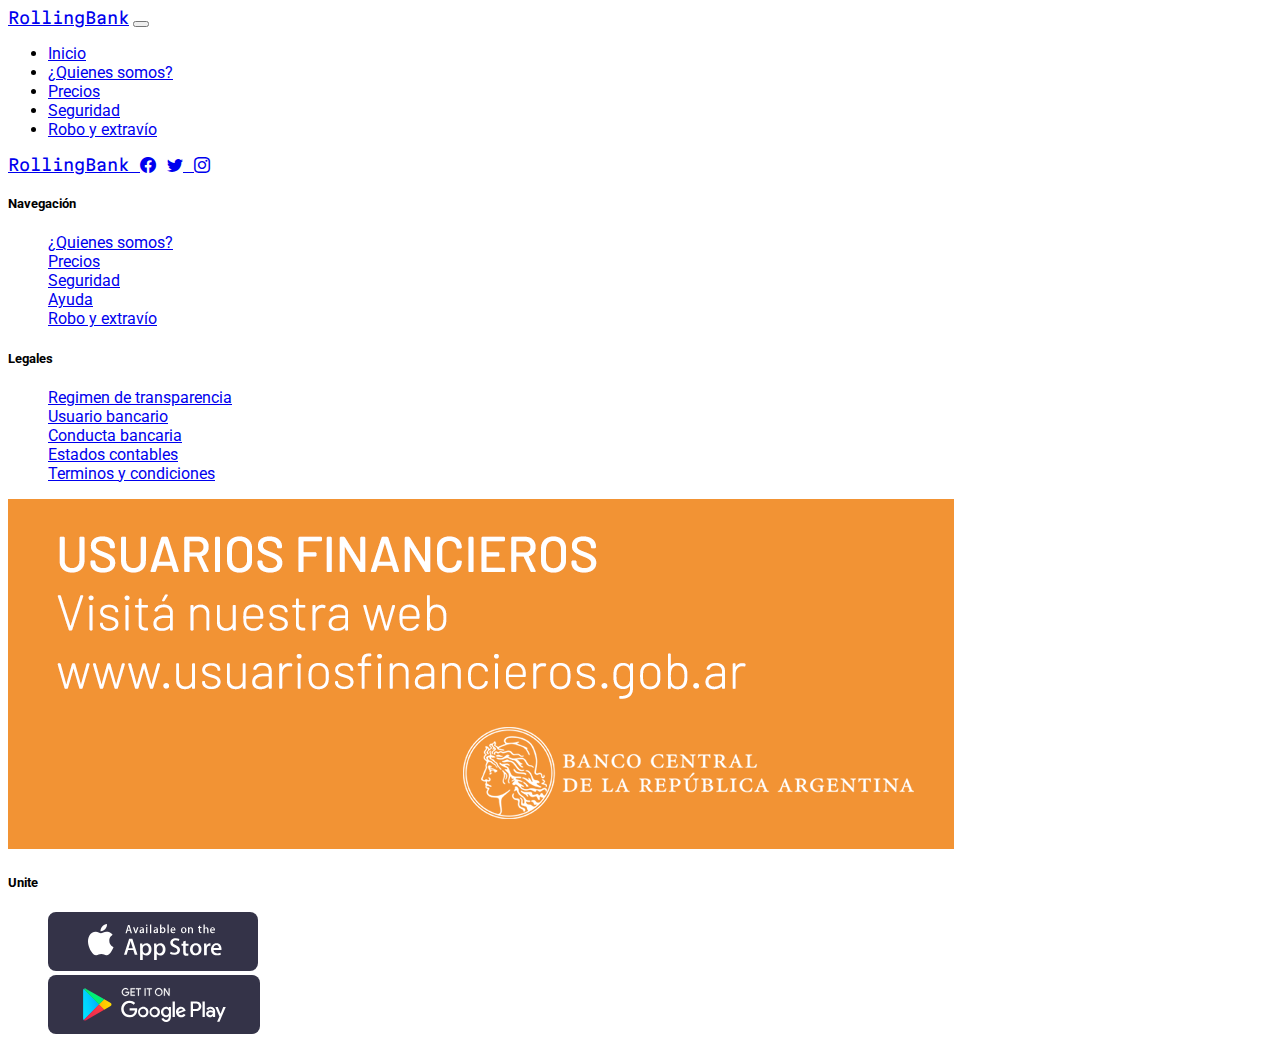
==== pages/precios.html @ b034d5e8 "cards terminadas" ====
<!DOCTYPE html>
<html lang="es">
  <head>
    <meta charset="UTF-8" />
    <meta http-equiv="X-UA-Compatible" content="IE=edge" />
    <meta name="viewport" content="width=device-width, initial-scale=1.0" />
    <!-- CSS only -->
    <link
      href="https://cdn.jsdelivr.net/npm/bootstrap@5.2.3/dist/css/bootstrap.min.css"
      rel="stylesheet"
      integrity="sha384-rbsA2VBKQhggwzxH7pPCaAqO46MgnOM80zW1RWuH61DGLwZJEdK2Kadq2F9CUG65"
      crossorigin="anonymous"
    />
    <link rel="stylesheet" href="../css/style.css" />
    <meta name="author" content="Monachesi Ezequiel" />
    <meta name="keywords" content="rollingbank, rolling-bank,bancoRolling" />
    <meta name="description" content="Somos un banco para confiar" />
    <title>Rolling Bank</title>
  </head>
  <body>
    <header>
      <nav class="navbar navbar-expand-lg bg-dark navbar-dark">
        <div class="container">
          <a class="navbar-brand rollingBank" href="../index.html">RollingBank</a>
          <button
            class="navbar-toggler"
            type="button"
            data-bs-toggle="collapse"
            data-bs-target="#navbarSupportedContent"
            aria-controls="navbarSupportedContent"
            aria-expanded="false"
            aria-label="Toggle navigation"
          >
            <span class="navbar-toggler-icon"></span>
          </button>
          <div class="collapse navbar-collapse" id="navbarSupportedContent">
            <ul class="navbar-nav ms-auto mb-2 mb-lg-0">
              <li class="nav-item">
                <a class="nav-link " aria-current="page" href="../index.html"
                  >Inicio</a
                >
              </li>
              <li class="nav-item">
                <a class="nav-link" href="./quienesSomos.html"
                  >¿Quienes somos?</a
                >
              </li>
              <li class="nav-item">
                <a class="nav-link active" href="precios.html">Precios</a>
              </li>
              <li class="nav-item">
                <a class="nav-link" href="./seguridad.html">Seguridad</a>
              </li>
              <li class="nav-item">
                <a class="nav-link" href="./roboExtravio.html"
                  >Robo y extravío</a
                >
              </li>
            </ul>
          </div>
        </div>
      </nav>
    </header>
    <main></main>
    <footer class="mt-5">
      <div class="container-fluid">
        <div class="row text-white bg-dark justify-content-between px-5">
          <aside class="rollingBank col-sm-12 fs-5 py-4 px-md-5">
            <a href="../index.html" class="text-decoration-none text-light">
            RollingBank
            </a>
            <strong class="fs-6">
              <a href="#" class="text-decoration-none"><i class="bi bi-facebook text-white-50"></i
                ></a>
                <a href="#"  class="text-decoration-none">
              <i class="bi bi-twitter text-white-50"></i>
                </a>
                <a href="#"  class="text-decoration-none">
                    <i class="bi bi-instagram text-white-50"></i>
                </a>
            </strong>
          </aside>
          <aside class="col-sm-12 col-md-2 ps-md-5">
            <h5 class="text-white-50">Navegación</h5>
            <ul class="list-unstyled">
              <li>
                <a class="text-white-50" href="./quienesSomos.html"
                  >¿Quienes somos?</a
                >
              </li>
              <li>
                <a class="text-white-50" href="precios.html">Precios</a>
              </li>
              <li>
                <a class="text-white-50" href="./seguridad.html"
                  >Seguridad</a
                >
              </li>
              <li>
                <a class="text-white-50" href="#">Ayuda</a>
              </li>
              <li>
                <a class="text-white-50" href="./roboExtravio.html"
                  >Robo y extravío</a
                >
              </li>
            </ul>
          </aside>
          <aside class="col-sm-12 col-md-2">
            <h5 class="text-white-50">Legales</h5>
            <ul class="list-unstyled">
              <li>
                <a class="text-white-50" href="#"
                  >Regimen de transparencia</a
                >
              </li>
              <li>
                <a class="text-white-50" href="#"
                  >Usuario bancario</a
                >
              </li>
              <li>
                <a class="text-white-50" href="#"
                  >Conducta bancaria</a
                >
              </li>
              <li>
                <a class="text-white-50" href="#">Estados contables</a>
              </li>
              <li>
                <a class="text-white-50" href="#"
                  >Terminos y condiciones</a
                >
              </li>
            </ul>
          </aside>
          <aside class="col-sm-12 col-md-2">
            <a href="">
                <img class="img-fluid" src="../img/usuariosfinancieros.png" alt="" />
            </a>
          </aside>
          <aside class="col-sm-12 col-md-2 pe-5">
            <h5 class="text-white-50">Unite</h5>
            <ul class="list-unstyled">
              <li class="mb-2">
                <a class="text-white-50" href="#">
                  <img
                    class="img-fluid"
                    src="../img/badge-apple-store.svg"
                    alt=""
                  />
                </a>
              </li>
              <li>
                <a class="text-white-50" href="#">
                  <img
                    class="img-fluid"
                    src="../img/google-play-badge-bb.svg"
                    alt=""
                  />
                </a>
              </li>
            </ul>
          </aside>
        </div>
      </div>
    </footer>
    <!-- JavaScript Bundle with Popper -->
    <script
      src="https://cdn.jsdelivr.net/npm/bootstrap@5.2.3/dist/js/bootstrap.bundle.min.js"
      integrity="sha384-kenU1KFdBIe4zVF0s0G1M5b4hcpxyD9F7jL+jjXkk+Q2h455rYXK/7HAuoJl+0I4"
      crossorigin="anonymous"
    ></script>
  </body>
</html>
---- css/style.css ----
@import url('https://fonts.googleapis.com/css2?family=Martian+Mono:wght@800&display=swap');
@import url('https://fonts.googleapis.com/css2?family=Roboto:wght@300&display=swap');
@import url("https://cdn.jsdelivr.net/npm/bootstrap-icons@1.10.2/font/bootstrap-icons.css");

body{
    font-family: 'Roboto', sans-serif;
}
.rollingBank{
    font-family: 'Martian Mono', monospace;
}

footer ul {
    list-style-type: none;
  }
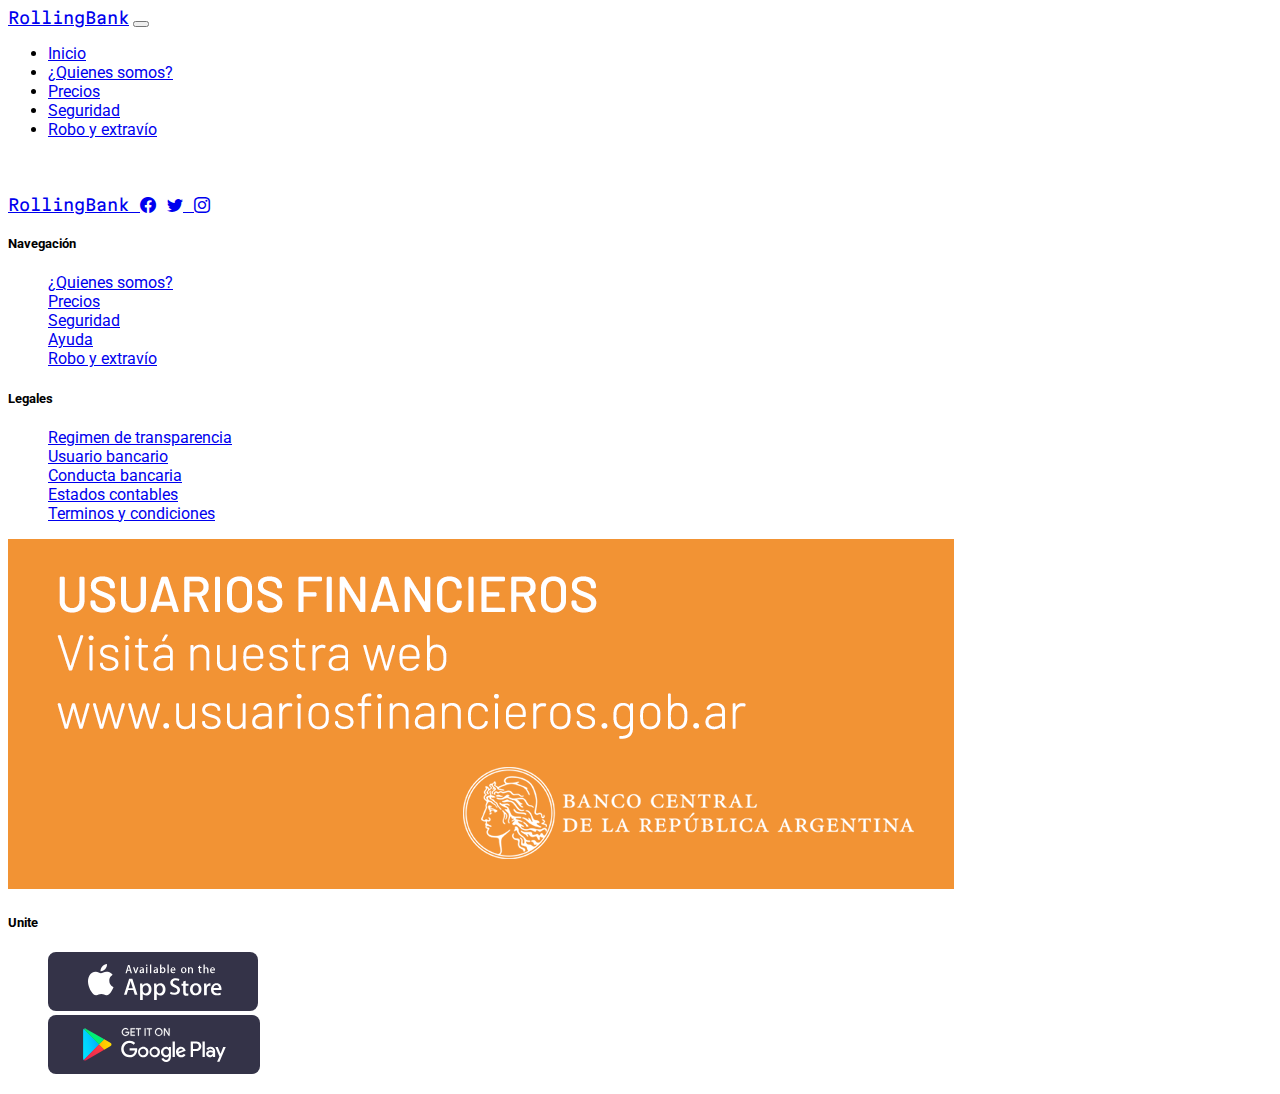
==== commit cbd43d21: "agregando fixed-top a la barra de navegacion" ====
--- a/pages/precios.html
+++ b/pages/precios.html
@@ -19,7 +19,7 @@
   </head>
   <body>
     <header>
-      <nav class="navbar navbar-expand-lg bg-dark navbar-dark">
+      <nav class="navbar navbar-expand-lg bg-dark navbar-dark fixed-top">
         <div class="container">
           <a class="navbar-brand rollingBank" href="../index.html">RollingBank</a>
           <button
@@ -61,9 +61,9 @@
         </div>
       </nav>
     </header>
-    <main></main>
-    <footer class="mt-5">
-      <div class="container-fluid">
+    <main class="marginNav"></main>
+    <footer class="bg-dark">
+      <div class="container py-5 mt-5">
         <div class="row text-white bg-dark justify-content-between px-5">
           <aside class="rollingBank col-sm-12 fs-5 py-4 px-md-5">
             <a href="../index.html" class="text-decoration-none text-light">
--- a/css/style.css
+++ b/css/style.css
@@ -12,3 +12,15 @@
 footer ul {
     list-style-type: none;
   }
+.accordion-button::after {
+    background-image: none;
+}
+.accordion-button:not(.collapsed)::after {
+    background-image: none;
+}
+.accordion{
+    --bs-accordion-btn-focus-box-shadow: none;
+}
+.marginNav{
+    margin-top: 56px;
+}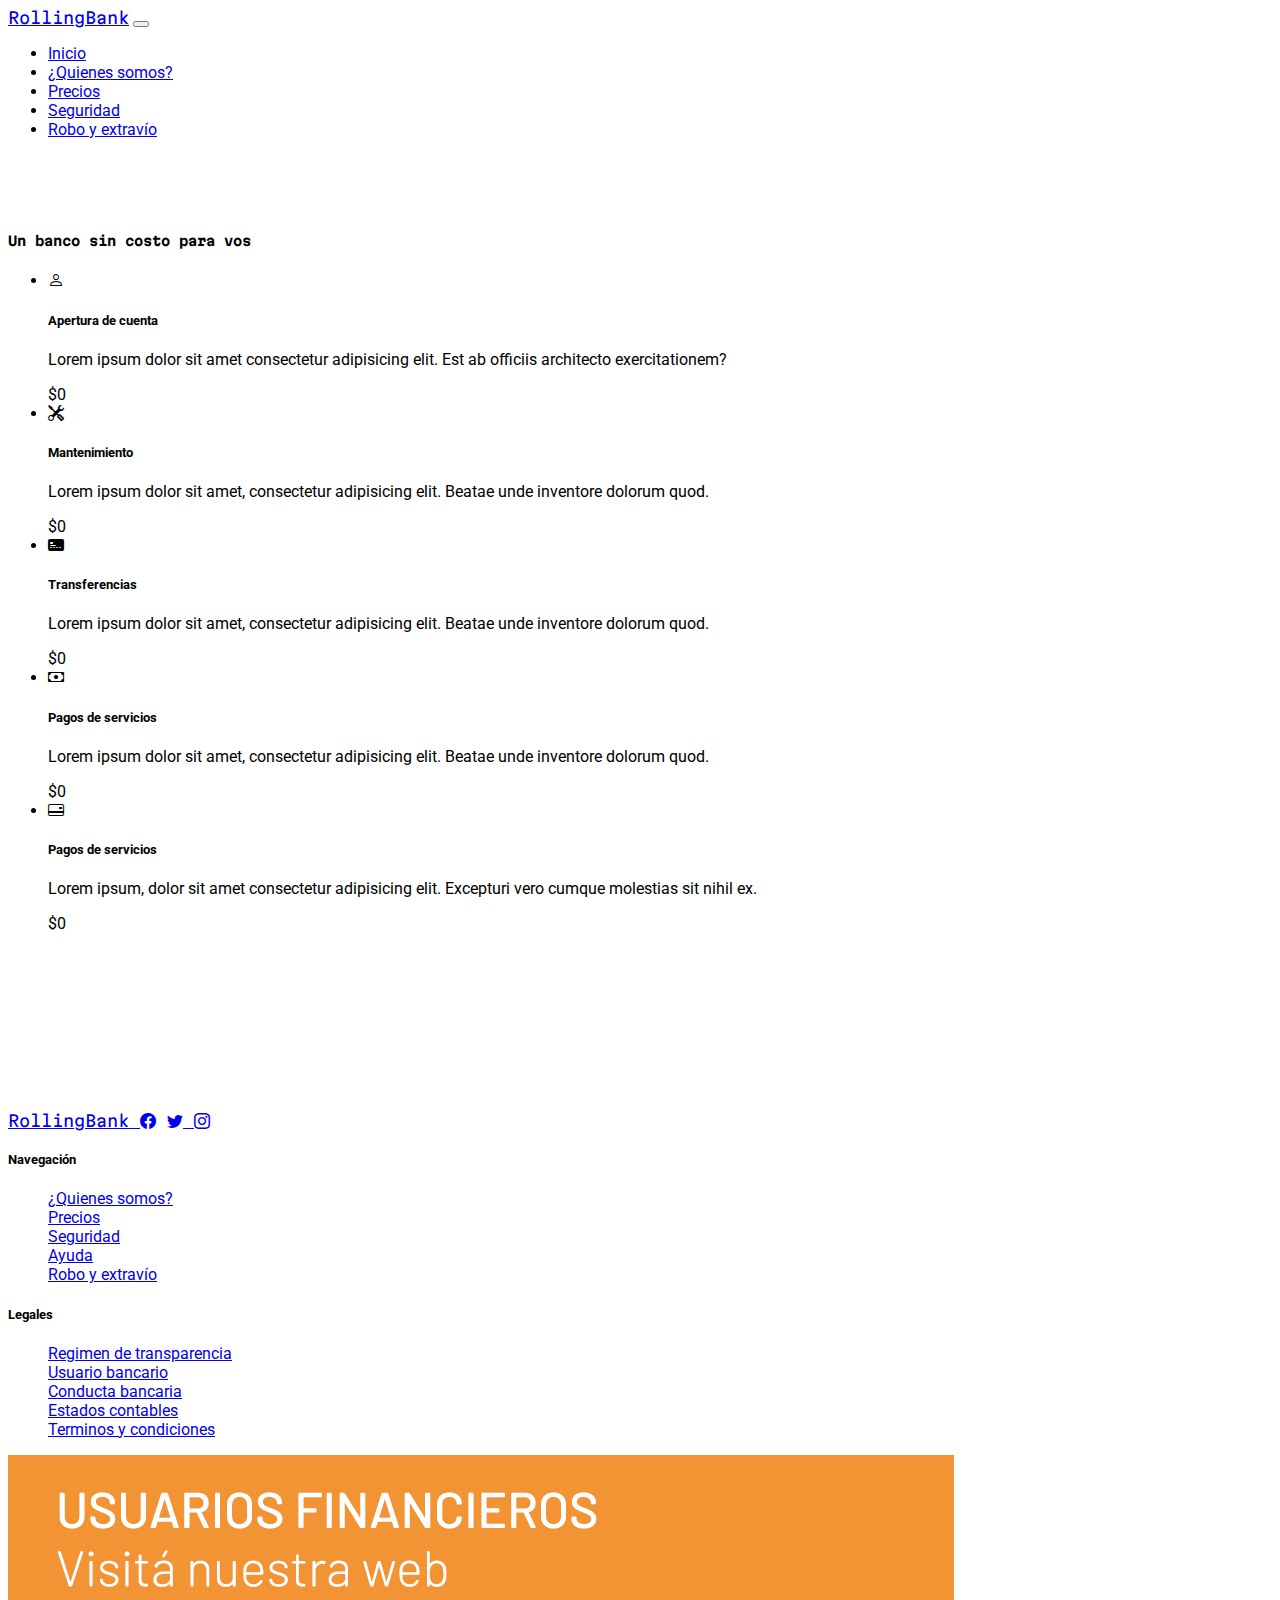
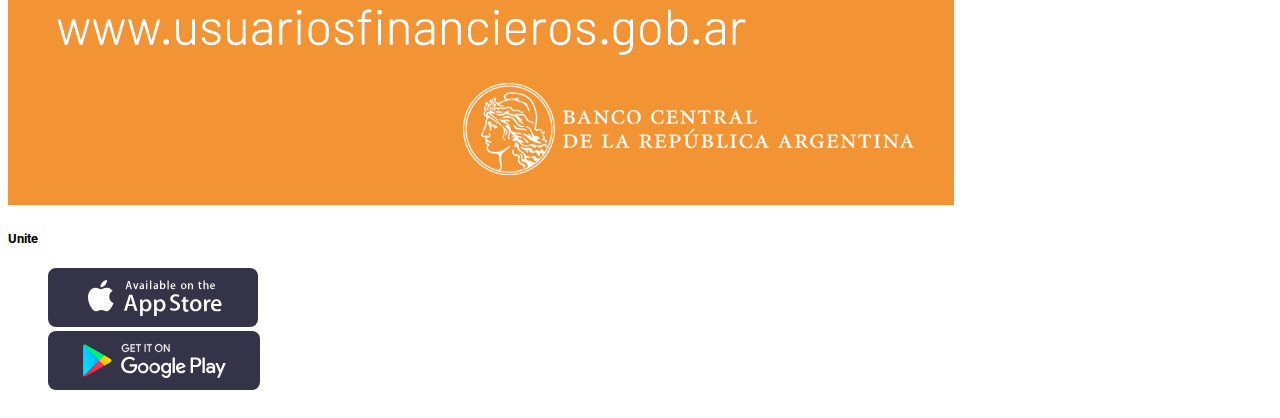
==== commit 93d24f56: "pagina terminada" ====
--- a/pages/precios.html
+++ b/pages/precios.html
@@ -21,7 +21,9 @@
     <header>
       <nav class="navbar navbar-expand-lg bg-dark navbar-dark fixed-top">
         <div class="container">
-          <a class="navbar-brand rollingBank" href="../index.html">RollingBank</a>
+          <a class="navbar-brand rollingBank" href="../index.html"
+            >RollingBank</a
+          >
           <button
             class="navbar-toggler"
             type="button"
@@ -36,7 +38,7 @@
           <div class="collapse navbar-collapse" id="navbarSupportedContent">
             <ul class="navbar-nav ms-auto mb-2 mb-lg-0">
               <li class="nav-item">
-                <a class="nav-link " aria-current="page" href="../index.html"
+                <a class="nav-link" aria-current="page" href="../index.html"
                   >Inicio</a
                 >
               </li>
@@ -61,23 +63,103 @@
         </div>
       </nav>
     </header>
-    <main class="marginNav"></main>
-    <footer class="bg-dark">
-      <div class="container py-5 mt-5">
-        <div class="row text-white bg-dark justify-content-between px-5">
-          <aside class="rollingBank col-sm-12 fs-5 py-4 px-md-5">
+    <main class="marginNav bg-light">
+      <article class="container-fluid bg-primary text-light py-5">
+        <div class="row">
+          <aside class="col-12 text-center">
+            <h5 class="display-6 fw-bold rollingBank">
+              Un banco sin costo para vos
+            </h5>
+          </aside>
+        </div>
+      </article>
+      <article class="container-fluid w-75 mt-3 px-sm-0 px-lg-5 py-5">
+        <ul class="list-group">
+          <li
+            class="list-group-item d-flex justify-content-between align-items-start"
+          >
+            <i class="bi bi-person fs-1 text-primary"></i>
+            <article class="mx-3 ms-md-4 ms-lg-0 me-md-0 mt-2">
+              <h5 class="fw-bold">Apertura de cuenta</h5>
+              <p class="fs-6">
+                Lorem ipsum dolor sit amet consectetur adipisicing elit. Est ab
+                officiis architecto exercitationem?
+              </p>
+            </article>
+            <span class="badge bg-primary rounded py-2 mt-2">$0</span>
+          </li>
+          <li
+            class="list-group-item d-flex justify-content-between align-items-start"
+          >
+            <i class="bi bi-tools fs-2 text-warning"></i>
+            <article class="mx-3 ms-md-4 ms-lg-0 mt-2">
+              <h5 class="fw-bold">Mantenimiento</h5>
+              <p class="fs-6">
+                Lorem ipsum dolor sit amet, consectetur adipisicing elit. Beatae
+                unde inventore dolorum quod.
+              </p>
+            </article>
+            <span class="badge bg-primary rounded py-2 mt-2">$0</span>
+          </li>
+          <li
+            class="list-group-item d-flex justify-content-between align-items-start"
+          >
+            <i class="bi bi-credit-card-2-front-fill fs-2 text-danger"></i>
+            <article class="mx-3 ms-md-4 ms-lg-0 mt-2">
+              <h5 class="fw-bold">Transferencias</h5>
+              <p class="fs-6">
+                Lorem ipsum dolor sit amet, consectetur adipisicing elit. Beatae
+                unde inventore dolorum quod.
+              </p>
+            </article>
+            <span class="badge bg-primary rounded py-2 mt-2">$0</span>
+          </li>
+          <li
+            class="list-group-item d-flex justify-content-between align-items-start"
+          >
+            <i class="bi bi-cash fs-2 text-success"></i>
+            <article class="mx-3 ms-md-4 ms-lg-0 mt-2">
+              <h5 class="fw-bold">Pagos de servicios</h5>
+              <p class="fs-6">
+                Lorem ipsum dolor sit amet, consectetur adipisicing elit. Beatae
+                unde inventore dolorum quod.
+              </p>
+            </article>
+            <span class="badge bg-primary rounded py-2 mt-2">$0</span>
+          </li>
+          <li
+            class="list-group-item d-flex justify-content-between align-items-start"
+          >
+            <i class="bi bi-credit-card-2-back fs-2 text-primary"></i>
+            <article class="mx-3 ms-md-4 ms-lg-0 mt-2">
+              <h5 class="fw-bold">Pagos de servicios</h5>
+              <p class="fs-6">
+                Lorem ipsum, dolor sit amet consectetur adipisicing elit.
+                Excepturi vero cumque molestias sit nihil ex.
+              </p>
+            </article>
+            <span class="badge bg-primary rounded py-2 mt-2">$0</span>
+          </li>
+        </ul>
+      </article>
+    </main>
+    <footer class="bg-dark py-5">
+      <section class="container">
+        <article class="row text-white bg-dark justify-content-between px-md-5">
+          <aside class="rollingBank col-12 px-lg-5 py-4">
             <a href="../index.html" class="text-decoration-none text-light">
-            RollingBank
+              RollingBank
             </a>
             <strong class="fs-6">
-              <a href="#" class="text-decoration-none"><i class="bi bi-facebook text-white-50"></i
-                ></a>
-                <a href="#"  class="text-decoration-none">
-              <i class="bi bi-twitter text-white-50"></i>
-                </a>
-                <a href="#"  class="text-decoration-none">
-                    <i class="bi bi-instagram text-white-50"></i>
-                </a>
+              <a href="./roboExtravio.html" class="text-decoration-none"
+                ><i class="bi bi-facebook text-white-50"></i
+              ></a>
+              <a href="./roboExtravio.html" class="text-decoration-none">
+                <i class="bi bi-twitter text-white-50"></i>
+              </a>
+              <a href="./roboExtravio.html" class="text-decoration-none">
+                <i class="bi bi-instagram text-white-50"></i>
+              </a>
             </strong>
           </aside>
           <aside class="col-sm-12 col-md-2 ps-md-5">
@@ -92,12 +174,10 @@
                 <a class="text-white-50" href="precios.html">Precios</a>
               </li>
               <li>
-                <a class="text-white-50" href="./seguridad.html"
-                  >Seguridad</a
-                >
-              </li>
-              <li>
-                <a class="text-white-50" href="#">Ayuda</a>
+                <a class="text-white-50" href="./seguridad.html">Seguridad</a>
+              </li>
+              <li>
+                <a class="text-white-50" href="./roboExtravio.html">Ayuda</a>
               </li>
               <li>
                 <a class="text-white-50" href="./roboExtravio.html"
@@ -110,40 +190,46 @@
             <h5 class="text-white-50">Legales</h5>
             <ul class="list-unstyled">
               <li>
-                <a class="text-white-50" href="#"
+                <a class="text-white-50" href="./roboExtravio.html"
                   >Regimen de transparencia</a
                 >
               </li>
               <li>
-                <a class="text-white-50" href="#"
+                <a class="text-white-50" href="./roboExtravio.html"
                   >Usuario bancario</a
                 >
               </li>
               <li>
-                <a class="text-white-50" href="#"
+                <a class="text-white-50" href="./roboExtravio.html"
                   >Conducta bancaria</a
                 >
               </li>
               <li>
-                <a class="text-white-50" href="#">Estados contables</a>
-              </li>
-              <li>
-                <a class="text-white-50" href="#"
+                <a class="text-white-50" href="./roboExtravio.html"
+                  >Estados contables</a
+                >
+              </li>
+              <li>
+                <a class="text-white-50" href="./roboExtravio.html"
                   >Terminos y condiciones</a
                 >
               </li>
             </ul>
           </aside>
           <aside class="col-sm-12 col-md-2">
-            <a href="">
-                <img class="img-fluid" src="../img/usuariosfinancieros.png" alt="" />
+            <a href="./roboExtravio.html">
+              <img
+                class="img-fluid"
+                src="../img/usuariosfinancieros.png"
+                alt=""
+              />
             </a>
           </aside>
           <aside class="col-sm-12 col-md-2 pe-5">
             <h5 class="text-white-50">Unite</h5>
             <ul class="list-unstyled">
               <li class="mb-2">
-                <a class="text-white-50" href="#">
+                <a class="text-white-50" href="./roboExtravio.html">
                   <img
                     class="img-fluid"
                     src="../img/badge-apple-store.svg"
@@ -152,7 +238,7 @@
                 </a>
               </li>
               <li>
-                <a class="text-white-50" href="#">
+                <a class="text-white-50" href="./roboExtravio.html">
                   <img
                     class="img-fluid"
                     src="../img/google-play-badge-bb.svg"
@@ -162,8 +248,8 @@
               </li>
             </ul>
           </aside>
-        </div>
-      </div>
+        </article>
+      </section>
     </footer>
     <!-- JavaScript Bundle with Popper -->
     <script
--- a/css/style.css
+++ b/css/style.css
@@ -1,26 +1,49 @@
-@import url('https://fonts.googleapis.com/css2?family=Martian+Mono:wght@800&display=swap');
-@import url('https://fonts.googleapis.com/css2?family=Roboto:wght@300&display=swap');
+@import url("https://fonts.googleapis.com/css2?family=Martian+Mono:wght@800&display=swap");
+@import url("https://fonts.googleapis.com/css2?family=Roboto:wght@300&display=swap");
 @import url("https://cdn.jsdelivr.net/npm/bootstrap-icons@1.10.2/font/bootstrap-icons.css");
 
-body{
-    font-family: 'Roboto', sans-serif;
+body {
+  font-family: "Roboto", sans-serif;
+  display: flex;
+  flex-direction: column;
 }
-.rollingBank{
-    font-family: 'Martian Mono', monospace;
+main {
+  min-height: 100vh;
+}
+.rollingBank {
+  font-family: "Martian Mono", monospace;
+}
+footer ul {
+  list-style-type: none;
+}
+.accordion-button::after {
+  background-image: none;
+}
+.accordion-button:not(.collapsed)::after {
+  background-image: none;
+}
+.accordion {
+  --bs-accordion-btn-focus-box-shadow: none;
+}
+.marginNav {
+  margin-top: 56px;
 }
 
-footer ul {
-    list-style-type: none;
+@media all and (max-width: 767px) {
+  .banner {
+    height: 350px;
+    object-fit: cover;
   }
-.accordion-button::after {
-    background-image: none;
 }
-.accordion-button:not(.collapsed)::after {
-    background-image: none;
+@media all and (min-width: 768px) and (max-width: 991px) {
+  .banner {
+    height: 400px;
+    object-fit: cover;
+  }
 }
-.accordion{
-    --bs-accordion-btn-focus-box-shadow: none;
+@media all and (min-width: 992px) {
+  .banner {
+    height: 400px;
+    object-fit: cover;
+  }
 }
-.marginNav{
-    margin-top: 56px;
-}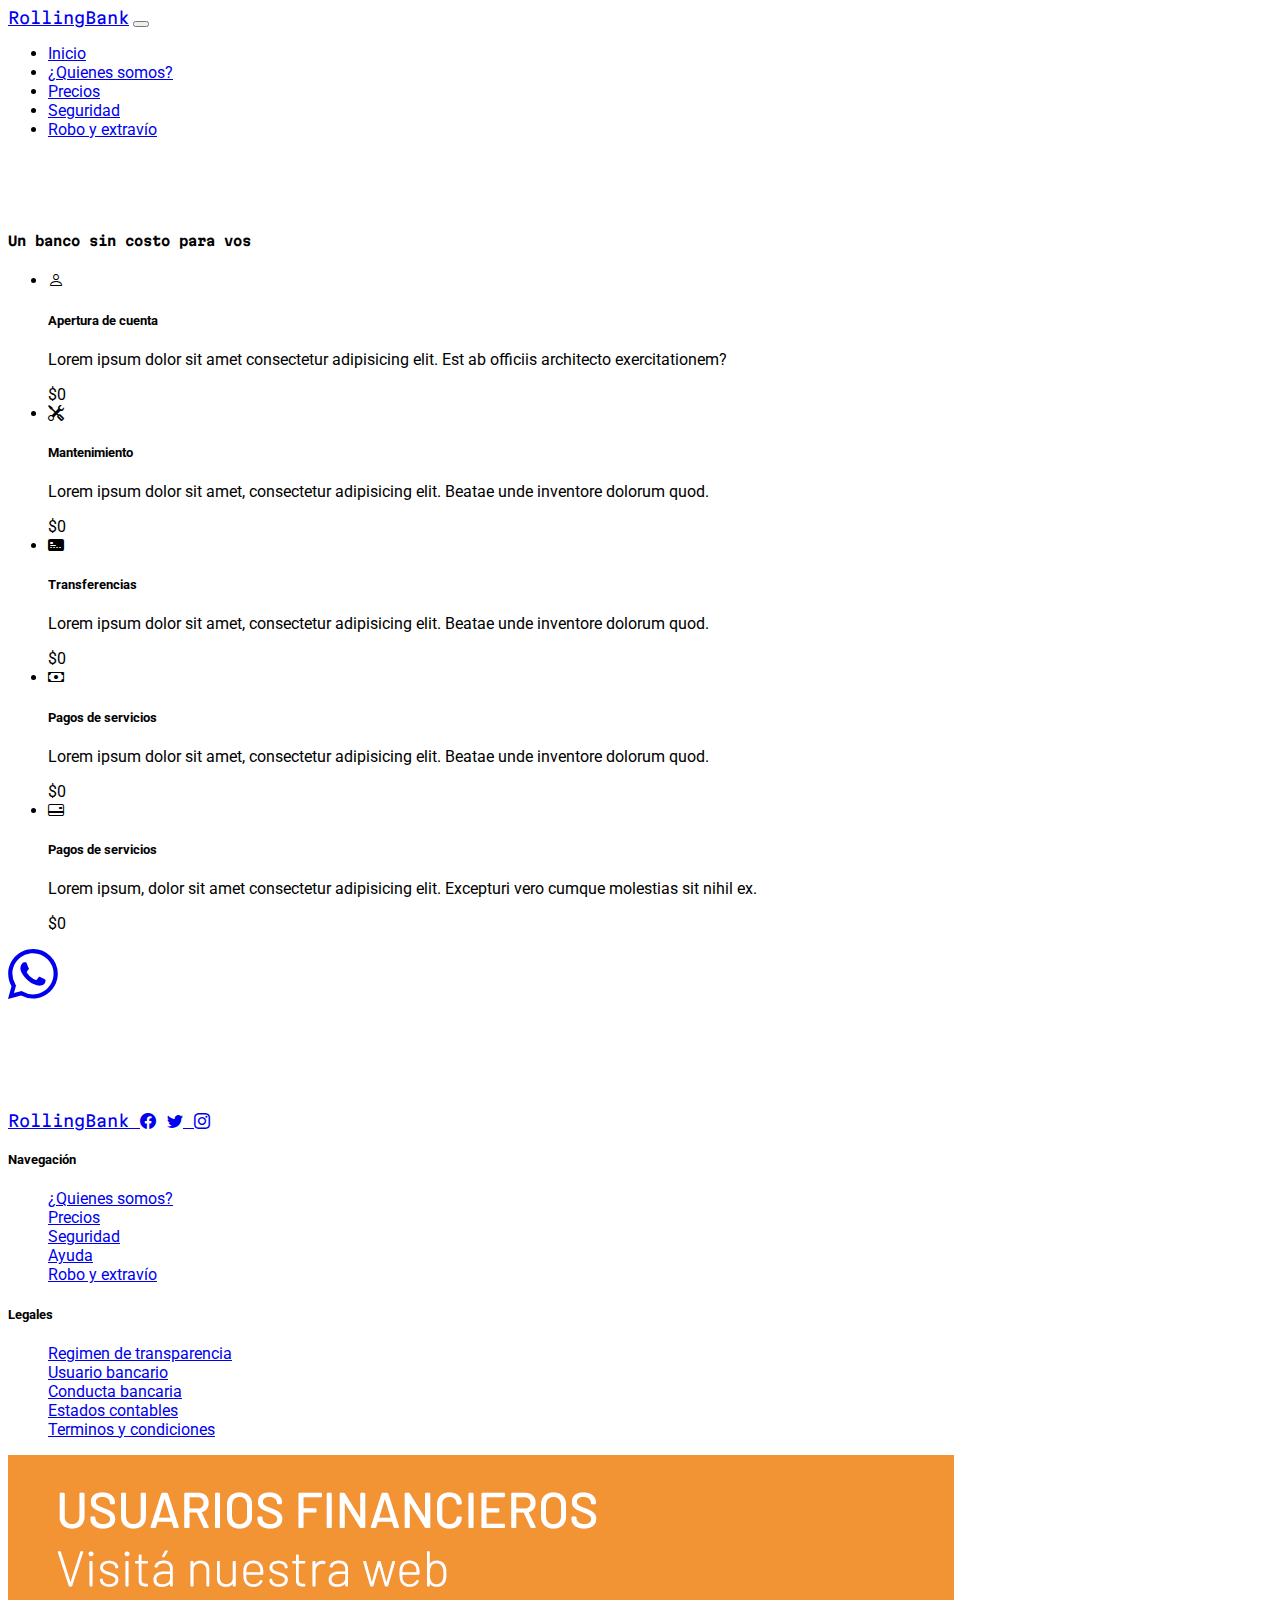
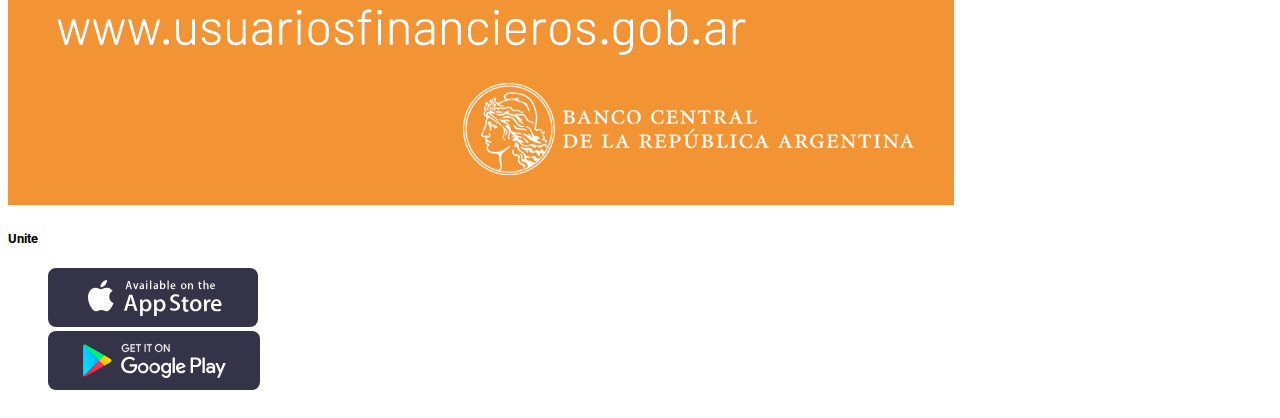
==== commit ccf97f7a: "pagina finalizada" ====
--- a/pages/precios.html
+++ b/pages/precios.html
@@ -17,7 +17,7 @@
     <meta name="description" content="Somos un banco para confiar" />
     <title>Rolling Bank</title>
   </head>
-  <body>
+  <body class="position-relative">
     <header>
       <nav class="navbar navbar-expand-lg bg-dark navbar-dark fixed-top">
         <div class="container">
@@ -142,11 +142,29 @@
           </li>
         </ul>
       </article>
+      <section
+        class="position-fixed bottom-0 end-0 fs-1 px-3 py-3 px-md-3 py-md-3 px-lg-5 py-lg-4"
+      >
+        <a href="./roboExtravio.html" class="text-success fs-1"
+          ><svg
+            xmlns="http://www.w3.org/2000/svg"
+            width="50"
+            height="50"
+            fill="currentColor"
+            class="bi bi-whatsapp"
+            viewBox="0 0 16 16"
+          >
+            <path
+              d="M13.601 2.326A7.854 7.854 0 0 0 7.994 0C3.627 0 .068 3.558.064 7.926c0 1.399.366 2.76 1.057 3.965L0 16l4.204-1.102a7.933 7.933 0 0 0 3.79.965h.004c4.368 0 7.926-3.558 7.93-7.93A7.898 7.898 0 0 0 13.6 2.326zM7.994 14.521a6.573 6.573 0 0 1-3.356-.92l-.24-.144-2.494.654.666-2.433-.156-.251a6.56 6.56 0 0 1-1.007-3.505c0-3.626 2.957-6.584 6.591-6.584a6.56 6.56 0 0 1 4.66 1.931 6.557 6.557 0 0 1 1.928 4.66c-.004 3.639-2.961 6.592-6.592 6.592zm3.615-4.934c-.197-.099-1.17-.578-1.353-.646-.182-.065-.315-.099-.445.099-.133.197-.513.646-.627.775-.114.133-.232.148-.43.05-.197-.1-.836-.308-1.592-.985-.59-.525-.985-1.175-1.103-1.372-.114-.198-.011-.304.088-.403.087-.088.197-.232.296-.346.1-.114.133-.198.198-.33.065-.134.034-.248-.015-.347-.05-.099-.445-1.076-.612-1.47-.16-.389-.323-.335-.445-.34-.114-.007-.247-.007-.38-.007a.729.729 0 0 0-.529.247c-.182.198-.691.677-.691 1.654 0 .977.71 1.916.81 2.049.098.133 1.394 2.132 3.383 2.992.47.205.84.326 1.129.418.475.152.904.129 1.246.08.38-.058 1.171-.48 1.338-.943.164-.464.164-.86.114-.943-.049-.084-.182-.133-.38-.232z"
+            />
+          </svg>
+        </a>
+      </section>
     </main>
     <footer class="bg-dark py-5">
       <section class="container">
         <article class="row text-white bg-dark justify-content-between px-md-5">
-          <aside class="rollingBank col-12 px-lg-5 py-4">
+          <aside class="rollingBank col-12 py-4">
             <a href="../index.html" class="text-decoration-none text-light">
               RollingBank
             </a>
@@ -162,7 +180,7 @@
               </a>
             </strong>
           </aside>
-          <aside class="col-sm-12 col-md-2 ps-md-5">
+          <aside class="col-sm-12 col-md-2">
             <h5 class="text-white-50">Navegación</h5>
             <ul class="list-unstyled">
               <li>
--- a/css/style.css
+++ b/css/style.css
@@ -36,14 +36,20 @@
   }
 }
 @media all and (min-width: 768px) and (max-width: 991px) {
+  main {
+  min-height: 70vh;
+  }
   .banner {
     height: 400px;
     object-fit: cover;
   }
 }
-@media all and (min-width: 992px) {
+@media all and (max-width: 767px) {
+  main {
+  min-height: 70vh;
+  }
   .banner {
-    height: 400px;
+    height: 300px;
     object-fit: cover;
   }
 }
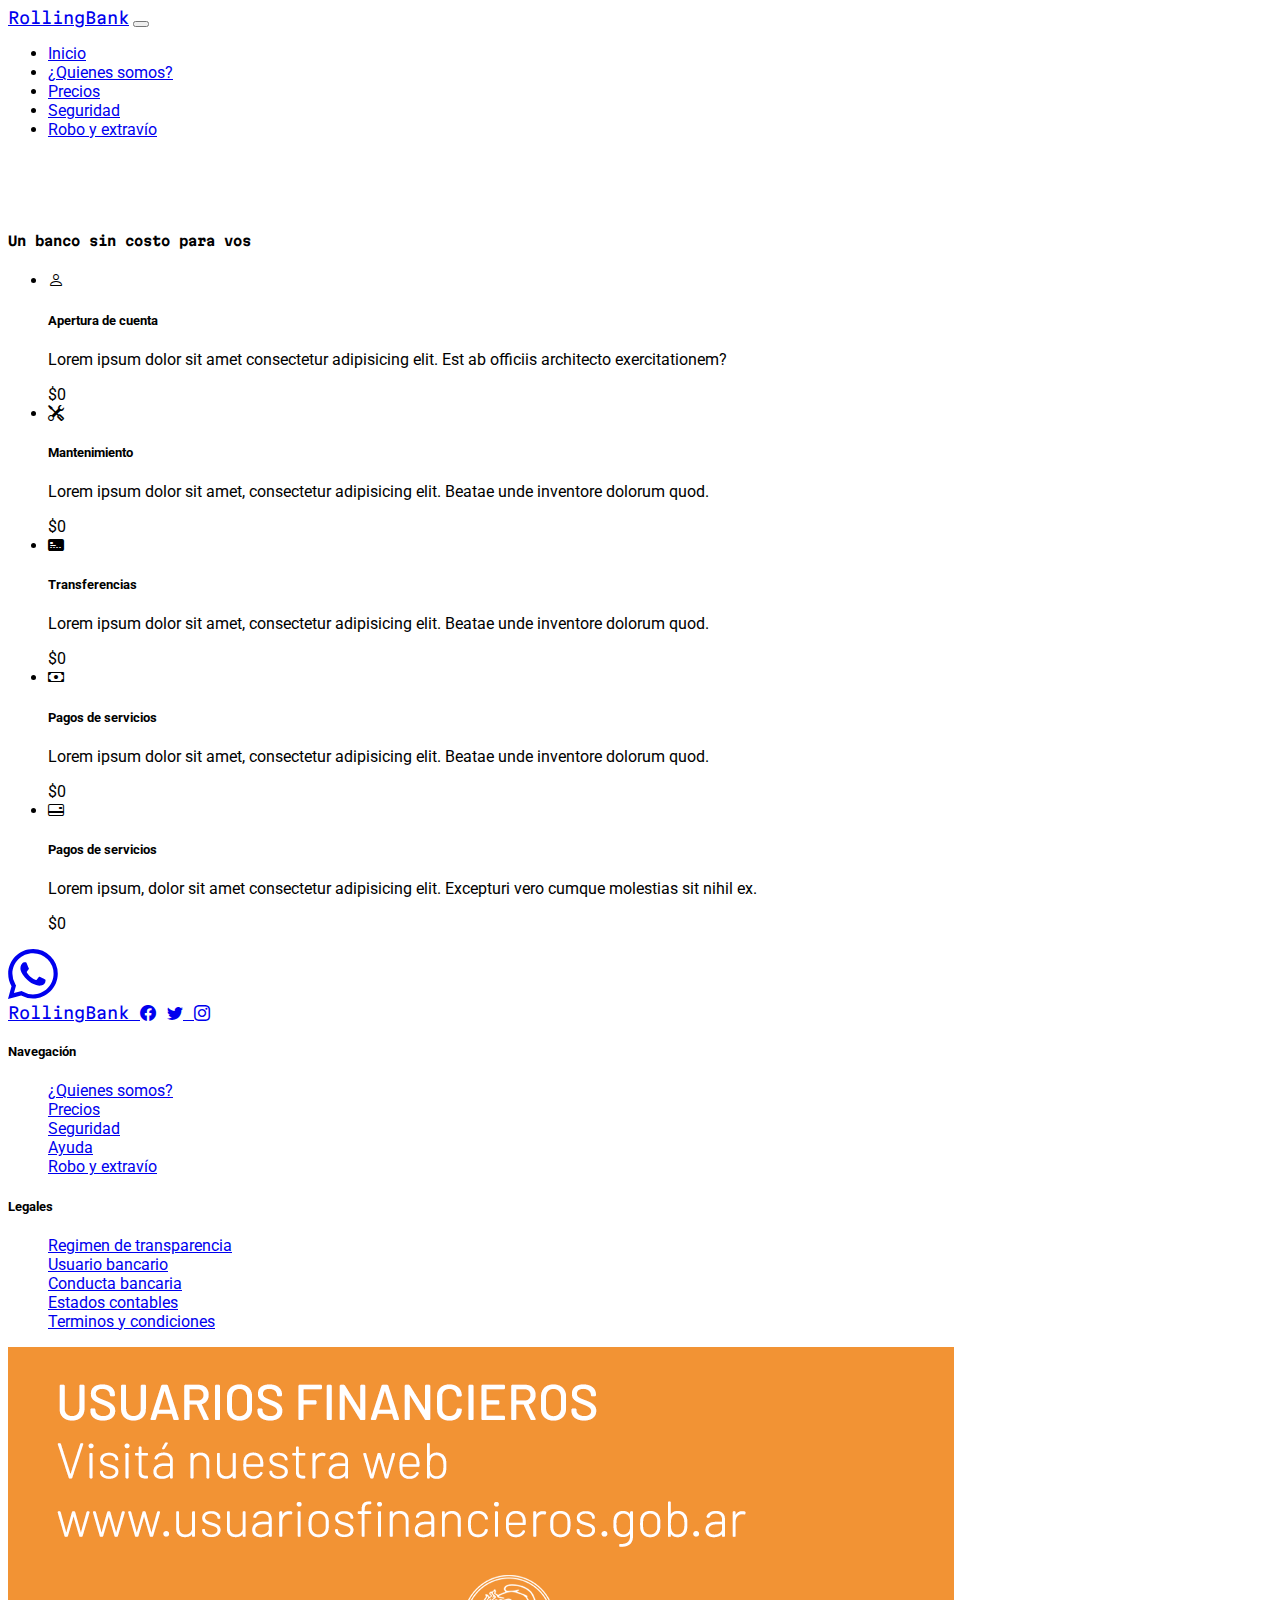
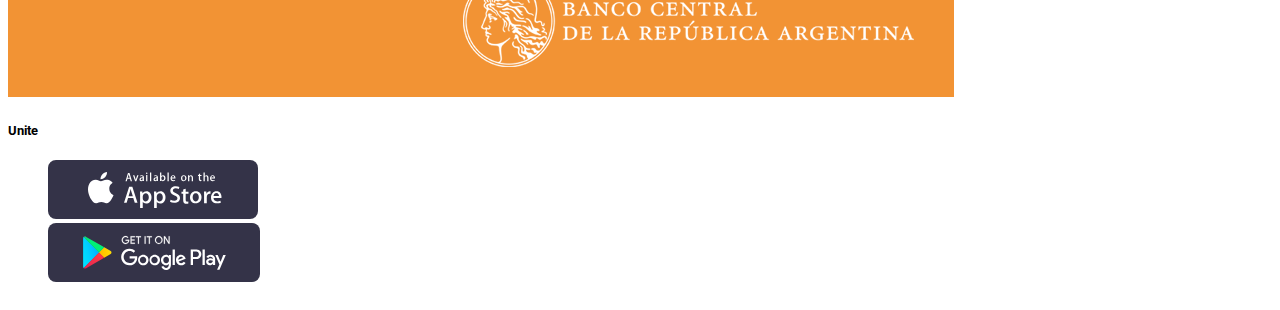
==== commit 0f6dd5e0: "pagina finalizada sin comentarios" ====
--- a/pages/precios.html
+++ b/pages/precios.html
@@ -4,7 +4,6 @@
     <meta charset="UTF-8" />
     <meta http-equiv="X-UA-Compatible" content="IE=edge" />
     <meta name="viewport" content="width=device-width, initial-scale=1.0" />
-    <!-- CSS only -->
     <link
       href="https://cdn.jsdelivr.net/npm/bootstrap@5.2.3/dist/css/bootstrap.min.css"
       rel="stylesheet"
@@ -269,7 +268,6 @@
         </article>
       </section>
     </footer>
-    <!-- JavaScript Bundle with Popper -->
     <script
       src="https://cdn.jsdelivr.net/npm/bootstrap@5.2.3/dist/js/bootstrap.bundle.min.js"
       integrity="sha384-kenU1KFdBIe4zVF0s0G1M5b4hcpxyD9F7jL+jjXkk+Q2h455rYXK/7HAuoJl+0I4"
--- a/css/style.css
+++ b/css/style.css
@@ -30,6 +30,9 @@
 }
 
 @media all and (max-width: 767px) {
+  main {
+    min-height: 70vh;
+  }
   .banner {
     height: 350px;
     object-fit: cover;
@@ -37,19 +40,19 @@
 }
 @media all and (min-width: 768px) and (max-width: 991px) {
   main {
-  min-height: 70vh;
+    min-height: 70vh;
   }
   .banner {
     height: 400px;
     object-fit: cover;
   }
 }
-@media all and (max-width: 767px) {
+@media all and (min-width: 992px) {
   main {
-  min-height: 70vh;
+    min-height: 70vh;
   }
   .banner {
-    height: 300px;
+    height: 400px;
     object-fit: cover;
   }
 }
